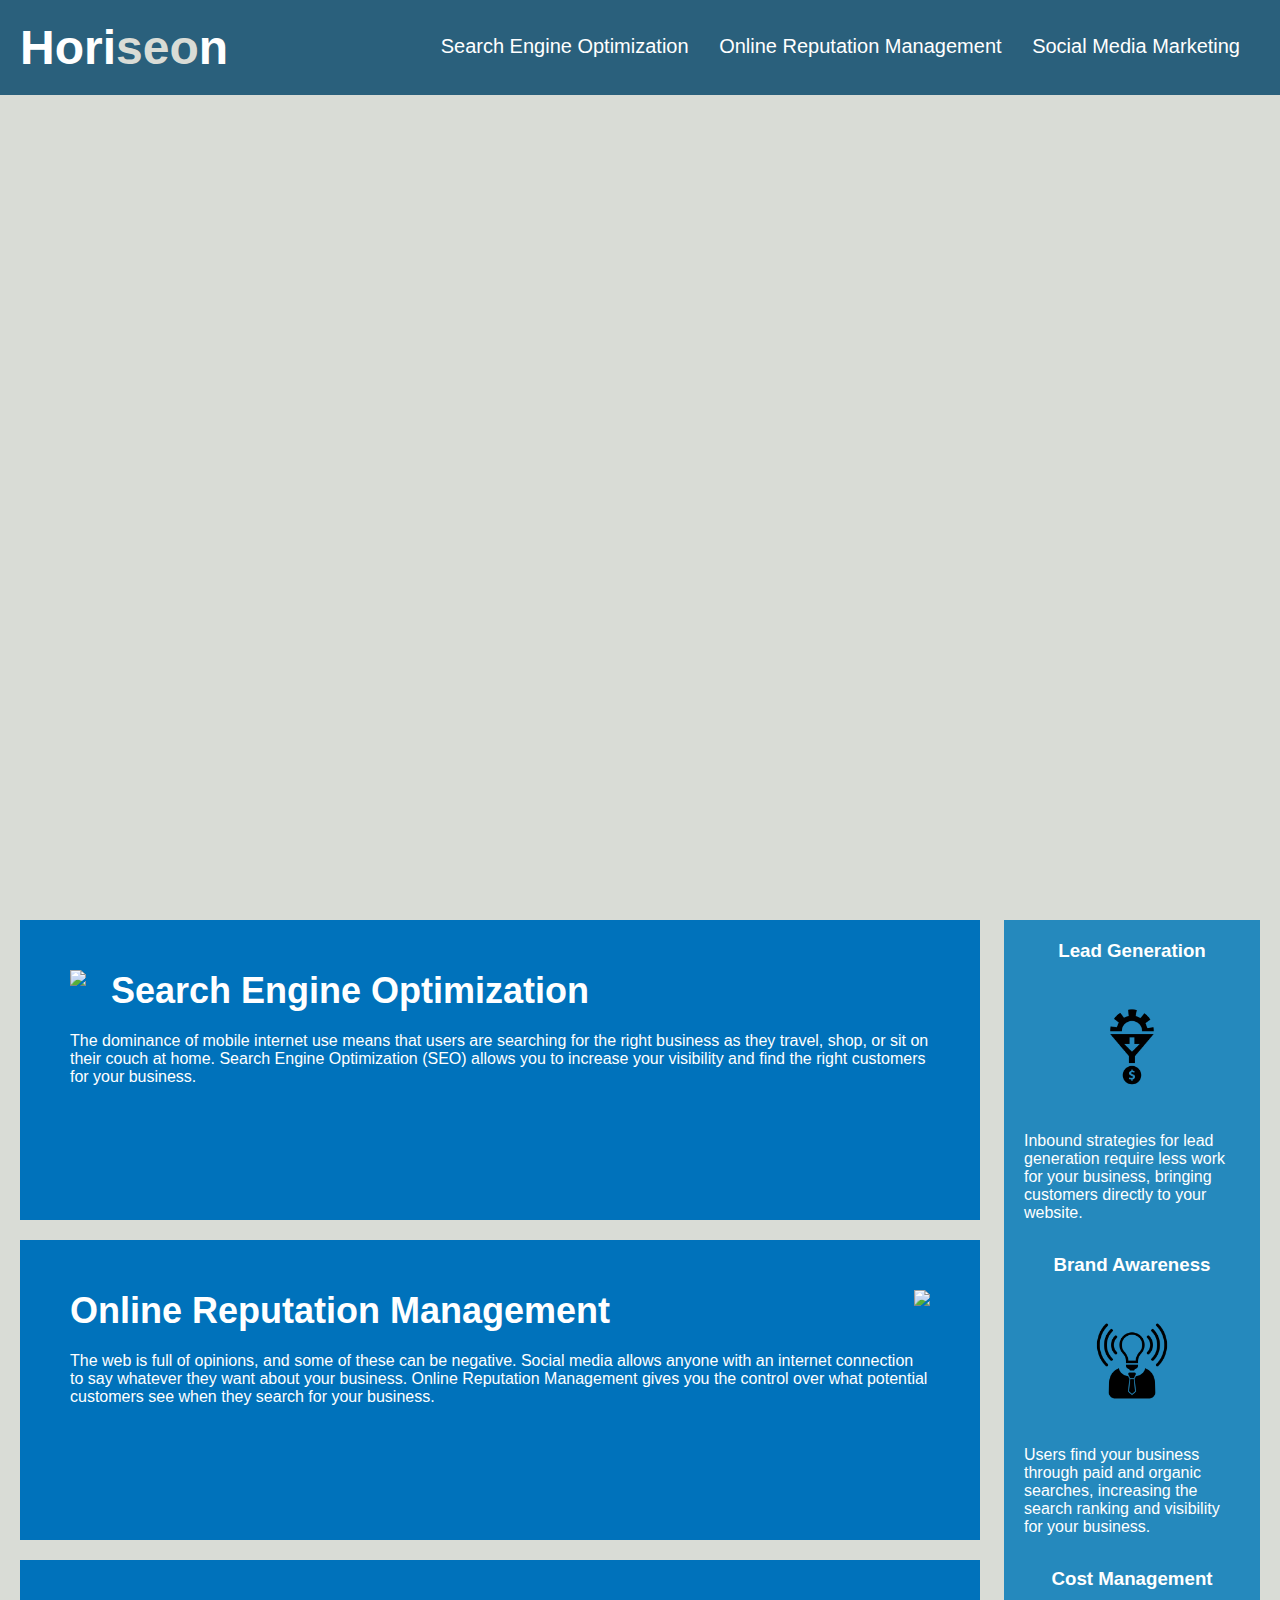
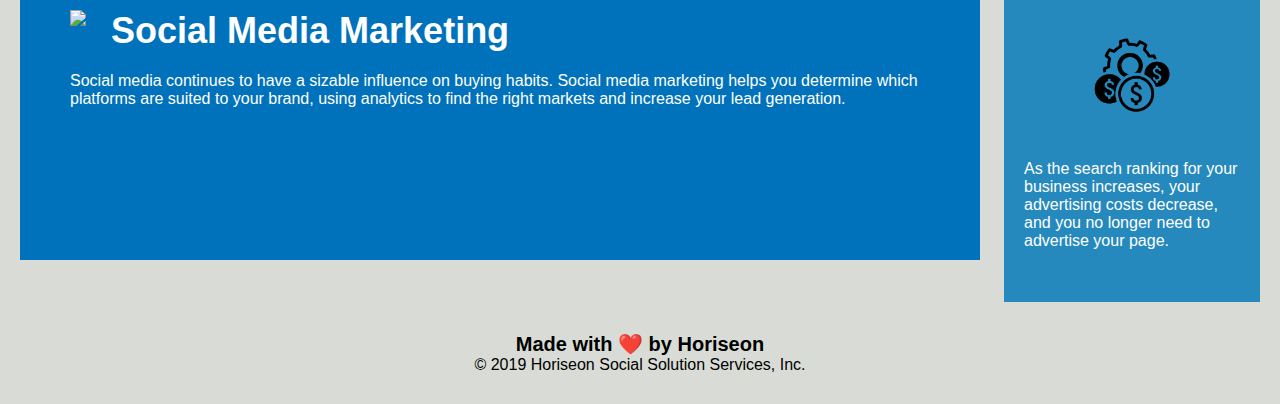
==== Develop/index.html @ 578f32a3 "Add correct starter files" ====
<!DOCTYPE html>
<html lang="en-us">

<head>
    <meta charset="UTF-8" />
    <link rel="stylesheet" href="./assets/css/style.css">
    <title>website</title>
</head>

<body>
    <div class="header">
        <h1>Hori<span class="seo">seo</span>n</h1>
        <div>
            <ul>
                <li>
                    <a href="#search-engine-optimization">Search Engine Optimization</a>
                </li>
                <li>
                    <a href="#online-reputation-management">Online Reputation Management</a>
                </li>
                <li>
                    <a href="#social-media-marketing">Social Media Marketing</a>
                </li>
            </ul>
        </div>
    </div>
    <div class="hero"></div>
    <div class="content">
        <div class="search-engine-optimization">
            <img src="./assets/images/search-engine-optimization.jpg" class="float-left" />
            <h2>Search Engine Optimization</h2>
            <p>
                The dominance of mobile internet use means that users are searching for the right business as they travel, shop, or sit on their couch at home. Search Engine Optimization (SEO) allows you to increase your visibility and find the right customers for your business.
            </p>
        </div>
        <div id="online-reputation-management" class="online-reputation-management">
            <img src="./assets/images/online-reputation-management.jpg" class="float-right" />
            <h2>Online Reputation Management</h2>
            <p>
                The web is full of opinions, and some of these can be negative. Social media allows anyone with an internet connection to say whatever they want about your business. Online Reputation Management gives you the control over what potential customers see when they search for your business.
            </p>
        </div>
        <div id="social-media-marketing" class="social-media-marketing">
            <img src="./assets/images/social-media-marketing.jpg" class="float-left" />
            <h2>Social Media Marketing</h2>
            <p>
                Social media continues to have a sizable influence on buying habits. Social media marketing helps you determine which platforms are suited to your brand, using analytics to find the right markets and increase your lead generation.
            </p>
        </div>
    </div>
    <div class="benefits">
        <div class="benefit-lead">
            <h3>Lead Generation</h3>
            <img src="./assets/images/lead-generation.png" />
            <p>
                Inbound strategies for lead generation require less work for your business, bringing customers directly to your website.
            </p>
        </div>
        <div class="benefit-brand">
            <h3>Brand Awareness</h3>
            <img src="./assets/images/brand-awareness.png" />
            <p>
                Users find your business through paid and organic searches, increasing the search ranking and visibility for your business.
            </p>
        </div>
        <div class="benefit-cost">
            <h3>Cost Management</h3>
            <img src="./assets/images/cost-management.png" />
            <p>
                As the search ranking for your business increases, your advertising costs decrease, and you no longer need to advertise your page.
            </p>
        </div>
    </div>
    <div class="footer">
        <h2>Made with ❤️️ by Horiseon</h2>
        <p>
            &copy; 2019 Horiseon Social Solution Services, Inc.
        </p>
    </div>
</body>

</html>
---- Develop/assets/css/style.css ----
* {
    box-sizing: border-box;
    padding: 0;
    margin: 0;
}

body {
    background-color: #d9dcd6;
}

.header {
    padding: 20px;
    font-family: 'Trebuchet MS', 'Lucida Sans Unicode', 'Lucida Grande', 'Lucida Sans', Arial, sans-serif;
    background-color: #2a607c;
    color: #ffffff;
}

.header h1 {
    display: inline-block;
    font-size: 48px;
}

.header h1 .seo {
    color: #d9dcd6;
}

.header div {
    padding-top: 15px;
    margin-right: 20px;
    float: right;
    font-family: 'Gill Sans', 'Gill Sans MT', Calibri, 'Trebuchet MS', sans-serif;
    font-size: 20px;
}

.header div ul {
    list-style-type: none;
}

.header div ul li {
    display: inline-block;
    margin-left: 25px;
}

a {
    color: #ffffff;
    text-decoration: none;
}

p {
    font-size: 16px;
}

.hero {
    height: 800px;
    width: 100%;
    margin-bottom: 25px;
    background-image: url("../images/digital-marketing-meeting.jpg");
    background-size: cover;
    background-position: center;
}

.float-left {
    float: left;
    margin-right: 25px;
}

.float-right {
    float: right;
    margin-left: 25px;
}

.content {
    width: 75%;
    display: inline-block;
    margin-left: 20px;
}

.benefits {
    margin-right: 20px;
    padding: 20px;
    clear: both;
    float: right;
    width: 20%;
    height: 100%;
    font-family: 'Gill Sans', 'Gill Sans MT', Calibri, 'Trebuchet MS', sans-serif;
    background-color: #2589bd;
}

.benefit-lead {
    margin-bottom: 32px;
    color: #ffffff;
}

.benefit-brand {
    margin-bottom: 32px;
    color: #ffffff;
}

.benefit-cost {
    margin-bottom: 32px;
    color: #ffffff;
}

.benefit-lead h3 {
    margin-bottom: 10px;
    text-align: center;
}

.benefit-brand h3 {
    margin-bottom: 10px;
    text-align: center;
}

.benefit-cost h3 {
    margin-bottom: 10px;
    text-align: center;
}

.benefit-lead img {
    display: block;
    margin: 10px auto;
    max-width: 150px;
}

.benefit-brand img {
    display: block;
    margin: 10px auto;
    max-width: 150px;
}

.benefit-cost img {
    display: block;
    margin: 10px auto;
    max-width: 150px;
}

.search-engine-optimization {
    margin-bottom: 20px;
    padding: 50px;
    height: 300px;
    font-family: 'Gill Sans', 'Gill Sans MT', Calibri, 'Trebuchet MS', sans-serif;
    background-color: #0072bb;
    color: #ffffff;
}

.online-reputation-management {
    margin-bottom: 20px;
    padding: 50px;
    height: 300px;
    font-family: 'Gill Sans', 'Gill Sans MT', Calibri, 'Trebuchet MS', sans-serif;
    background-color: #0072bb;
    color: #ffffff;
}

.social-media-marketing {
    margin-bottom: 20px;
    padding: 50px;
    height: 300px;
    font-family: 'Gill Sans', 'Gill Sans MT', Calibri, 'Trebuchet MS', sans-serif;
    background-color: #0072bb;
    color: #ffffff;
}

.search-engine-optimization img {
    max-height: 200px;
}

.online-reputation-management img {
    max-height: 200px;
}

.social-media-marketing img {
    max-height: 200px;
}

.search-engine-optimization h2 {
    margin-bottom: 20px;
    font-size: 36px;
}

.online-reputation-management h2 {
    margin-bottom: 20px;
    font-size: 36px;
}

.social-media-marketing h2 {
    margin-bottom: 20px;
    font-size: 36px;
}

.footer {
    padding: 30px;
    clear: both;
    font-family: 'Trebuchet MS', 'Lucida Sans Unicode', 'Lucida Grande', 'Lucida Sans', Arial, sans-serif;
    text-align: center;
}

.footer h2 {
    font-size: 20px;
}
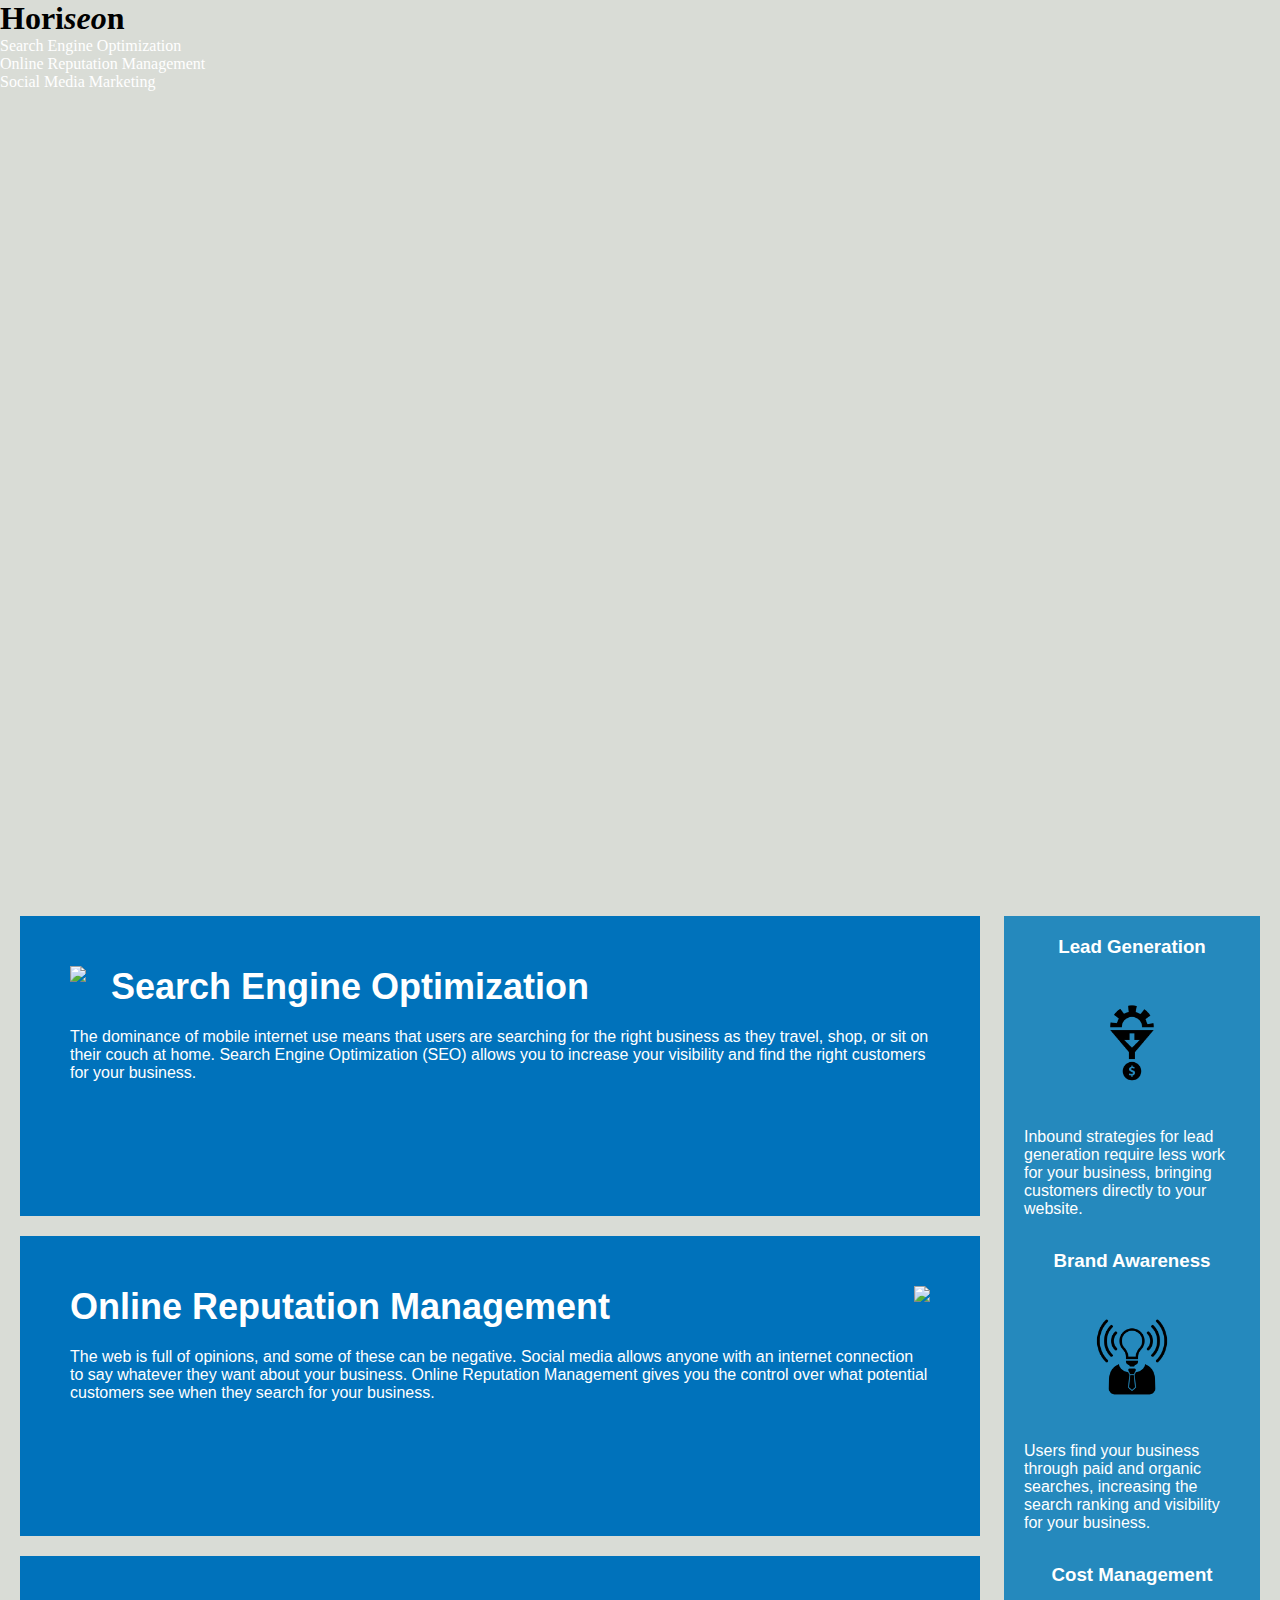
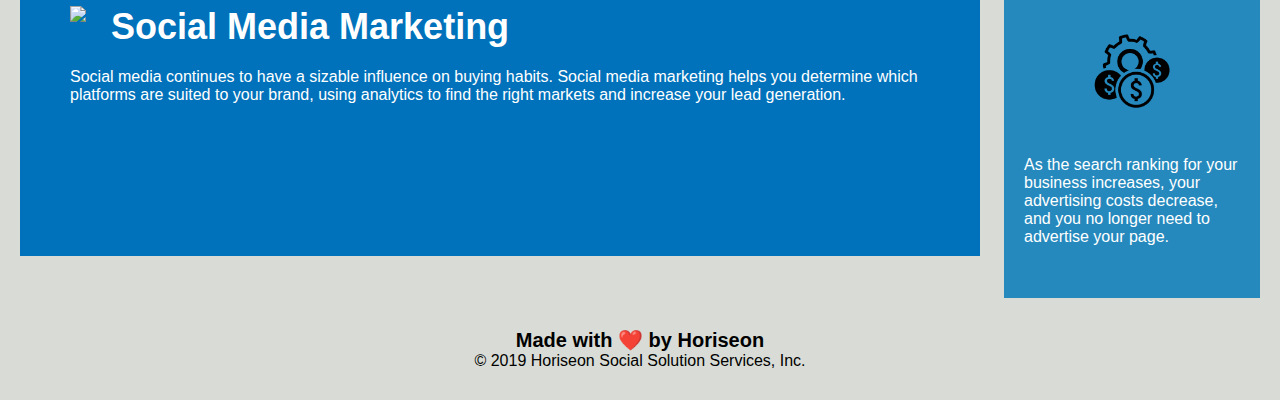
==== commit 489dfc18: "Add semantic HTML elements" ====
--- a/Develop/index.html
+++ b/Develop/index.html
@@ -8,9 +8,9 @@
 </head>
 
 <body>
-    <div class="header">
-        <h1>Hori<span class="seo">seo</span>n</h1>
-        <div>
+    <header>
+        <h1>Hori<em class="seo">seo</em>n</h1>
+        <nav>
             <ul>
                 <li>
                     <a href="#search-engine-optimization">Search Engine Optimization</a>
@@ -22,61 +22,68 @@
                     <a href="#social-media-marketing">Social Media Marketing</a>
                 </li>
             </ul>
-        </div>
-    </div>
+        </nav>
+    </header>
+
+    <!--
+        Although the acceptance criteria include finding semantic HTML elements when viewing the source code, 
+        I have left the "hero" and "content" <div>s as <div>s intentionally 
+        because W3 Schools and Stack Overflow indicate that a <section> element should only be used for a
+        "thematic grouping of content, typically with a heading."
+    -->
     <div class="hero"></div>
     <div class="content">
-        <div class="search-engine-optimization">
+        <section id="search-engine-optimization" class="search-engine-optimization">
             <img src="./assets/images/search-engine-optimization.jpg" class="float-left" />
             <h2>Search Engine Optimization</h2>
             <p>
                 The dominance of mobile internet use means that users are searching for the right business as they travel, shop, or sit on their couch at home. Search Engine Optimization (SEO) allows you to increase your visibility and find the right customers for your business.
             </p>
-        </div>
-        <div id="online-reputation-management" class="online-reputation-management">
+        </section>
+        <section id="online-reputation-management" class="online-reputation-management">
             <img src="./assets/images/online-reputation-management.jpg" class="float-right" />
             <h2>Online Reputation Management</h2>
             <p>
                 The web is full of opinions, and some of these can be negative. Social media allows anyone with an internet connection to say whatever they want about your business. Online Reputation Management gives you the control over what potential customers see when they search for your business.
             </p>
-        </div>
-        <div id="social-media-marketing" class="social-media-marketing">
+        </section>
+        <section id="social-media-marketing" class="social-media-marketing">
             <img src="./assets/images/social-media-marketing.jpg" class="float-left" />
             <h2>Social Media Marketing</h2>
             <p>
                 Social media continues to have a sizable influence on buying habits. Social media marketing helps you determine which platforms are suited to your brand, using analytics to find the right markets and increase your lead generation.
             </p>
-        </div>
+        </section>
     </div>
-    <div class="benefits">
-        <div class="benefit-lead">
+    <aside class="benefits">
+        <section class="benefit-lead">
             <h3>Lead Generation</h3>
             <img src="./assets/images/lead-generation.png" />
             <p>
                 Inbound strategies for lead generation require less work for your business, bringing customers directly to your website.
             </p>
-        </div>
-        <div class="benefit-brand">
+        </section>
+        <section class="benefit-brand">
             <h3>Brand Awareness</h3>
             <img src="./assets/images/brand-awareness.png" />
             <p>
                 Users find your business through paid and organic searches, increasing the search ranking and visibility for your business.
             </p>
-        </div>
-        <div class="benefit-cost">
+        </section>
+        <section class="benefit-cost">
             <h3>Cost Management</h3>
             <img src="./assets/images/cost-management.png" />
             <p>
                 As the search ranking for your business increases, your advertising costs decrease, and you no longer need to advertise your page.
             </p>
-        </div>
-    </div>
-    <div class="footer">
+        </section>
+    </aside>
+    <footer class="footer">
         <h2>Made with ❤️️ by Horiseon</h2>
         <p>
             &copy; 2019 Horiseon Social Solution Services, Inc.
         </p>
-    </div>
+    </footer>
 </body>
 
 </html>
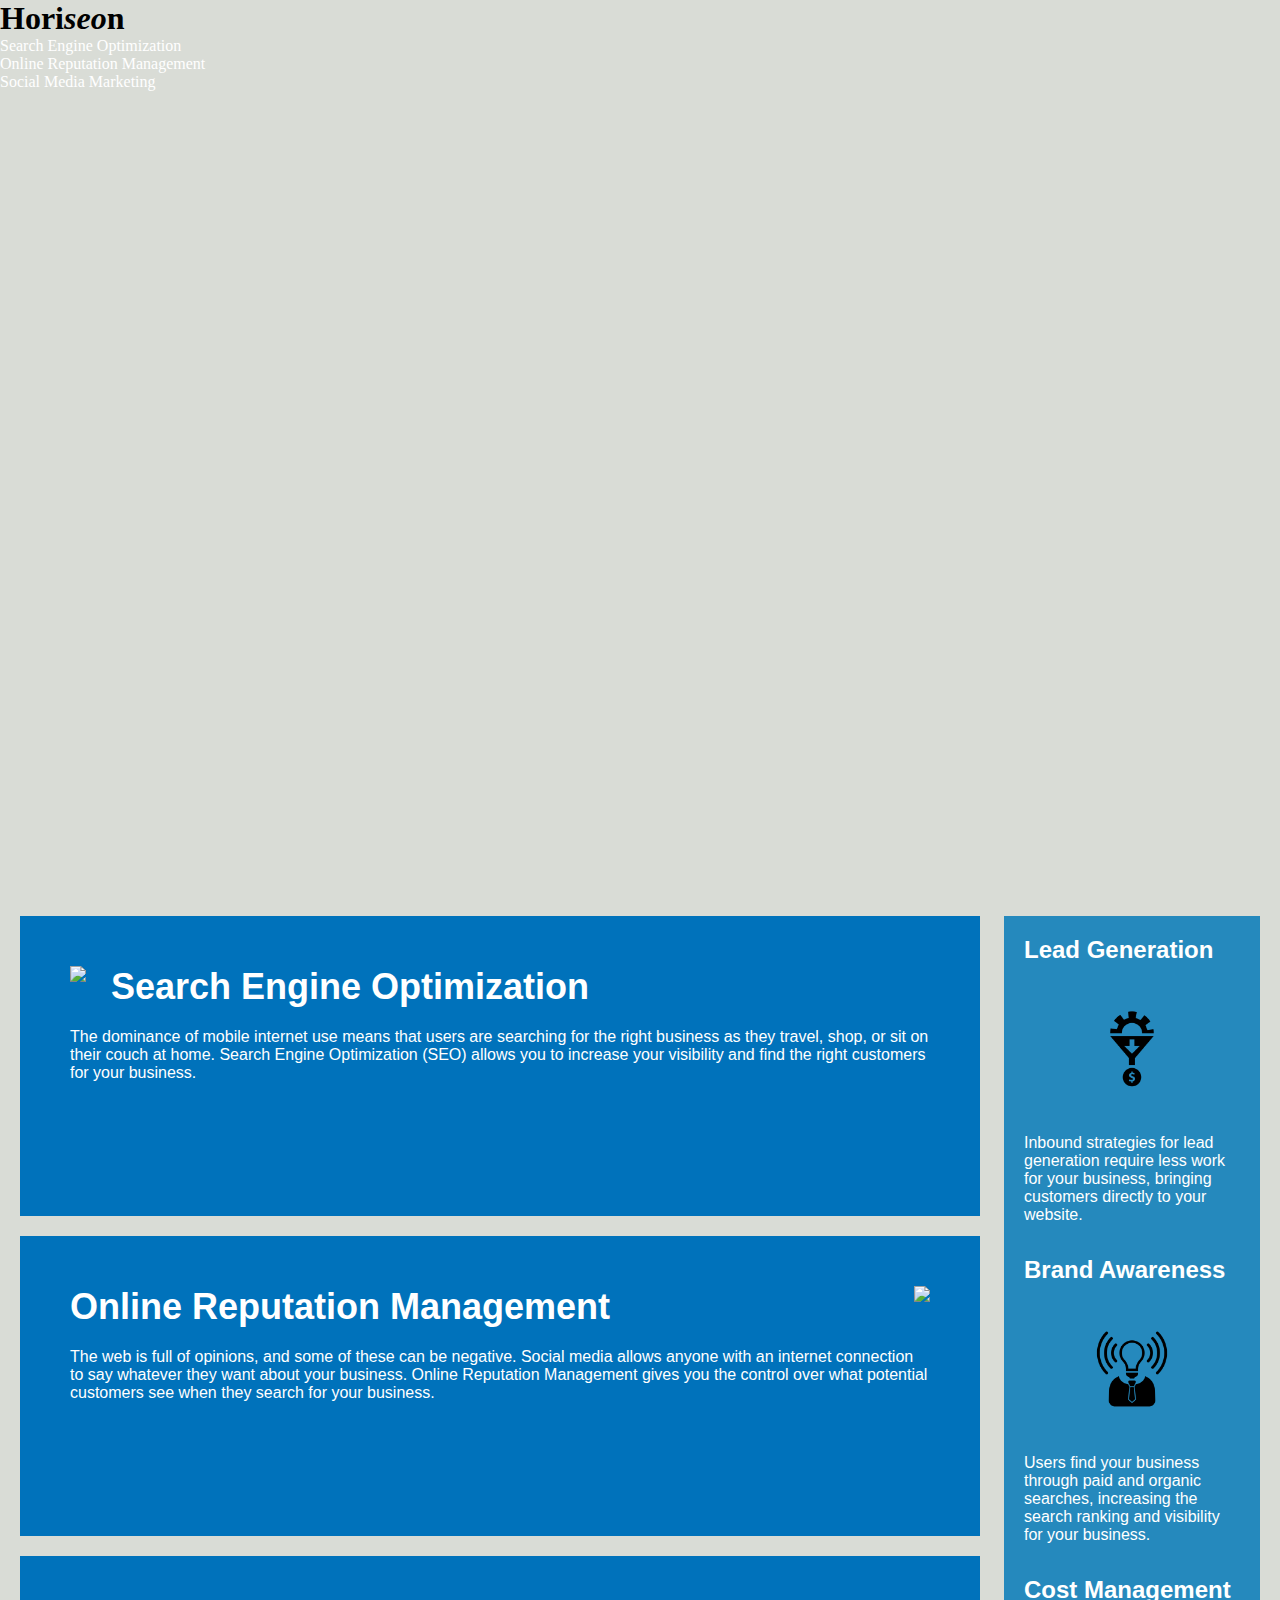
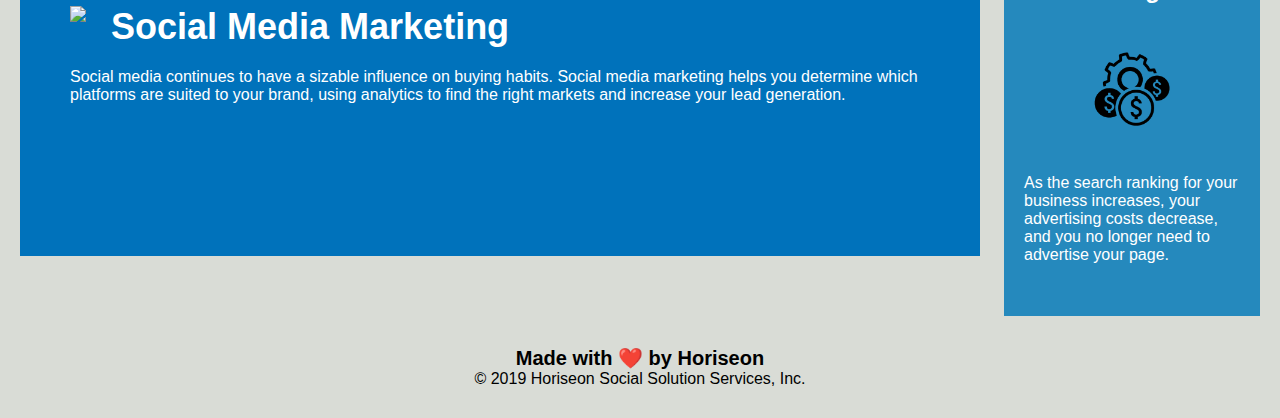
==== commit e4419670: "Create a logical structure independent of styling and positioning in HTML file" ====
--- a/Develop/index.html
+++ b/Develop/index.html
@@ -1,13 +1,17 @@
 <!DOCTYPE html>
 <html lang="en-us">
 
+<!--The <head> element includes site metadata.-->
 <head>
     <meta charset="UTF-8" />
     <link rel="stylesheet" href="./assets/css/style.css">
     <title>website</title>
 </head>
 
+<!--The <body> element contains the content that renders visibly on the page.-->
 <body>
+
+    <!--The <header> includes the main heading and the main navigation options.-->
     <header>
         <h1>Hori<em class="seo">seo</em>n</h1>
         <nav>
@@ -32,6 +36,8 @@
         "thematic grouping of content, typically with a heading."
     -->
     <div class="hero"></div>
+
+    <!--The "content" portion of the page includes the three main sections.-->
     <div class="content">
         <section id="search-engine-optimization" class="search-engine-optimization">
             <img src="./assets/images/search-engine-optimization.jpg" class="float-left" />
@@ -55,29 +61,33 @@
             </p>
         </section>
     </div>
+
+    <!--The <aside> element appears to the right of the "content" container.-->
     <aside class="benefits">
         <section class="benefit-lead">
-            <h3>Lead Generation</h3>
+            <h2 class="small">Lead Generation</h2>
             <img src="./assets/images/lead-generation.png" />
             <p>
                 Inbound strategies for lead generation require less work for your business, bringing customers directly to your website.
             </p>
         </section>
         <section class="benefit-brand">
-            <h3>Brand Awareness</h3>
+            <h2 class="small">Brand Awareness</h2>
             <img src="./assets/images/brand-awareness.png" />
             <p>
                 Users find your business through paid and organic searches, increasing the search ranking and visibility for your business.
             </p>
         </section>
         <section class="benefit-cost">
-            <h3>Cost Management</h3>
+            <h2 class="small">Cost Management</h2>
             <img src="./assets/images/cost-management.png" />
             <p>
                 As the search ranking for your business increases, your advertising costs decrease, and you no longer need to advertise your page.
             </p>
         </section>
     </aside>
+
+    <!--The <footer> includes copyright information and appears at the bottom of the page.-->
     <footer class="footer">
         <h2>Made with ❤️️ by Horiseon</h2>
         <p>
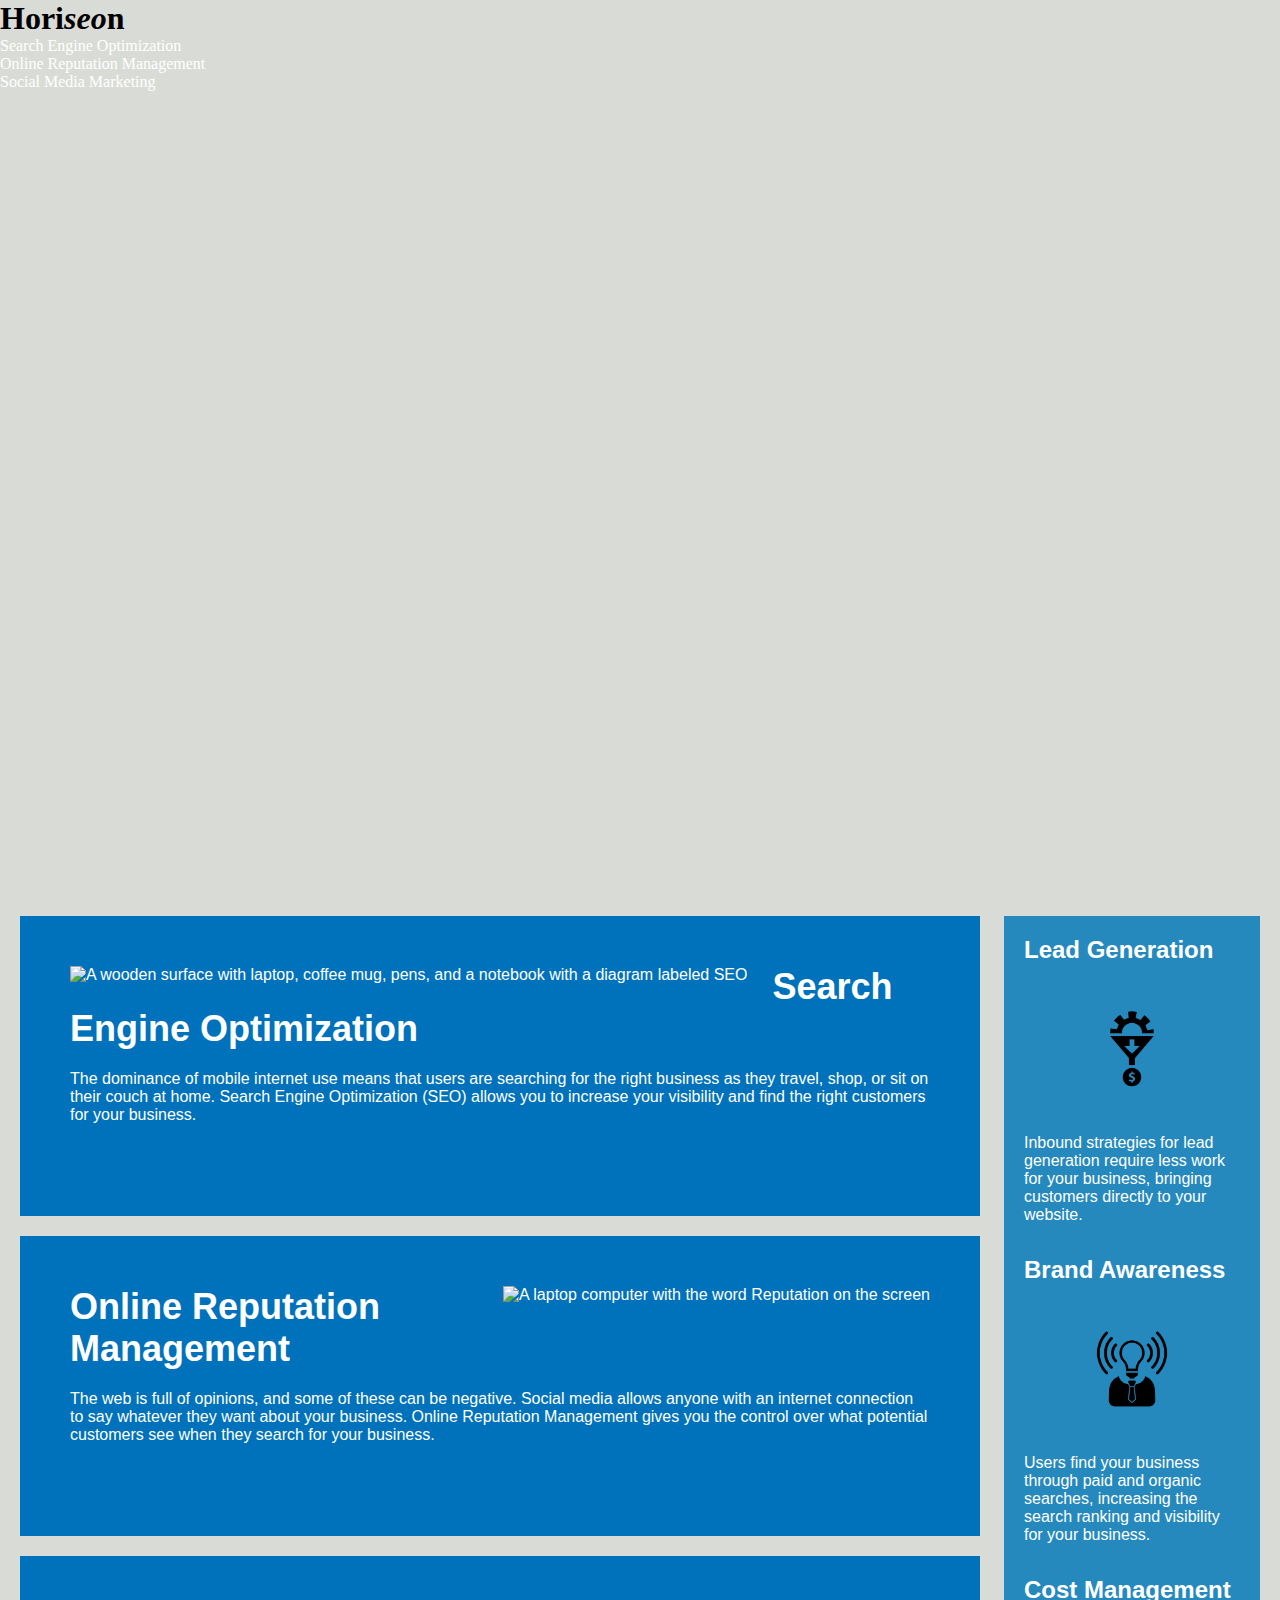
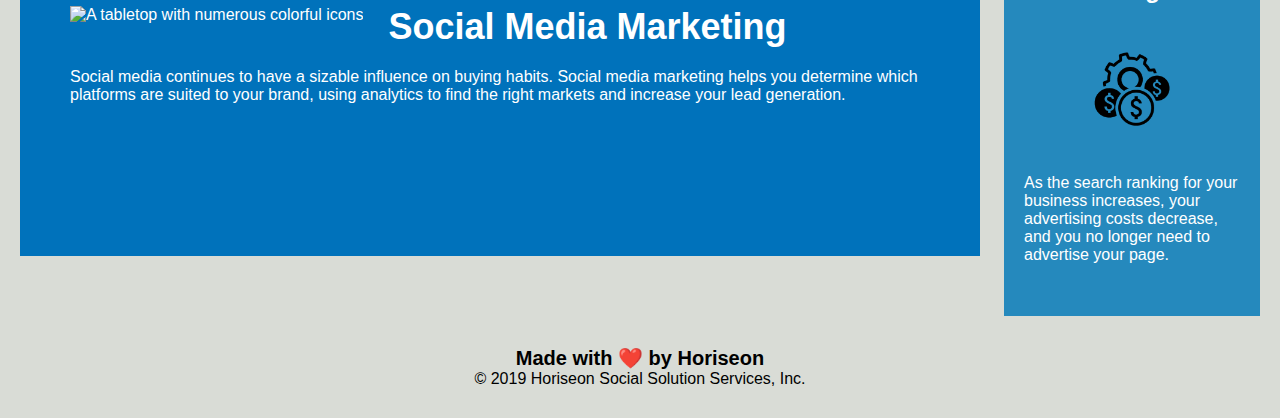
==== commit 002b3cf6: "Add accessible alt attributes to HTML image elements" ====
--- a/Develop/index.html
+++ b/Develop/index.html
@@ -40,21 +40,21 @@
     <!--The "content" portion of the page includes the three main sections.-->
     <div class="content">
         <section id="search-engine-optimization" class="search-engine-optimization">
-            <img src="./assets/images/search-engine-optimization.jpg" class="float-left" />
+            <img src="./assets/images/search-engine-optimization.jpg" class="float-left" alt="A wooden surface with laptop, coffee mug, pens, and a notebook with a diagram labeled SEO"/>
             <h2>Search Engine Optimization</h2>
             <p>
                 The dominance of mobile internet use means that users are searching for the right business as they travel, shop, or sit on their couch at home. Search Engine Optimization (SEO) allows you to increase your visibility and find the right customers for your business.
             </p>
         </section>
         <section id="online-reputation-management" class="online-reputation-management">
-            <img src="./assets/images/online-reputation-management.jpg" class="float-right" />
+            <img src="./assets/images/online-reputation-management.jpg" class="float-right" alt="A laptop computer with the word Reputation on the screen"/>
             <h2>Online Reputation Management</h2>
             <p>
                 The web is full of opinions, and some of these can be negative. Social media allows anyone with an internet connection to say whatever they want about your business. Online Reputation Management gives you the control over what potential customers see when they search for your business.
             </p>
         </section>
         <section id="social-media-marketing" class="social-media-marketing">
-            <img src="./assets/images/social-media-marketing.jpg" class="float-left" />
+            <img src="./assets/images/social-media-marketing.jpg" class="float-left" alt="A tabletop with numerous colorful icons"/>
             <h2>Social Media Marketing</h2>
             <p>
                 Social media continues to have a sizable influence on buying habits. Social media marketing helps you determine which platforms are suited to your brand, using analytics to find the right markets and increase your lead generation.
@@ -66,21 +66,21 @@
     <aside class="benefits">
         <section class="benefit-lead">
             <h2 class="small">Lead Generation</h2>
-            <img src="./assets/images/lead-generation.png" />
+            <img src="./assets/images/lead-generation.png" alt="a black icon of a funnel with a gear at the top and a dollar sign at the bottom"/>
             <p>
                 Inbound strategies for lead generation require less work for your business, bringing customers directly to your website.
             </p>
         </section>
         <section class="benefit-brand">
             <h2 class="small">Brand Awareness</h2>
-            <img src="./assets/images/brand-awareness.png" />
+            <img src="./assets/images/brand-awareness.png" alt="a black icon of a person with a lightbulb for a head radiating curved lines"/>
             <p>
                 Users find your business through paid and organic searches, increasing the search ranking and visibility for your business.
             </p>
         </section>
         <section class="benefit-cost">
             <h2 class="small">Cost Management</h2>
-            <img src="./assets/images/cost-management.png" />
+            <img src="./assets/images/cost-management.png" alt="a black icon of a gear with three dollar signs"/>
             <p>
                 As the search ranking for your business increases, your advertising costs decrease, and you no longer need to advertise your page.
             </p>
